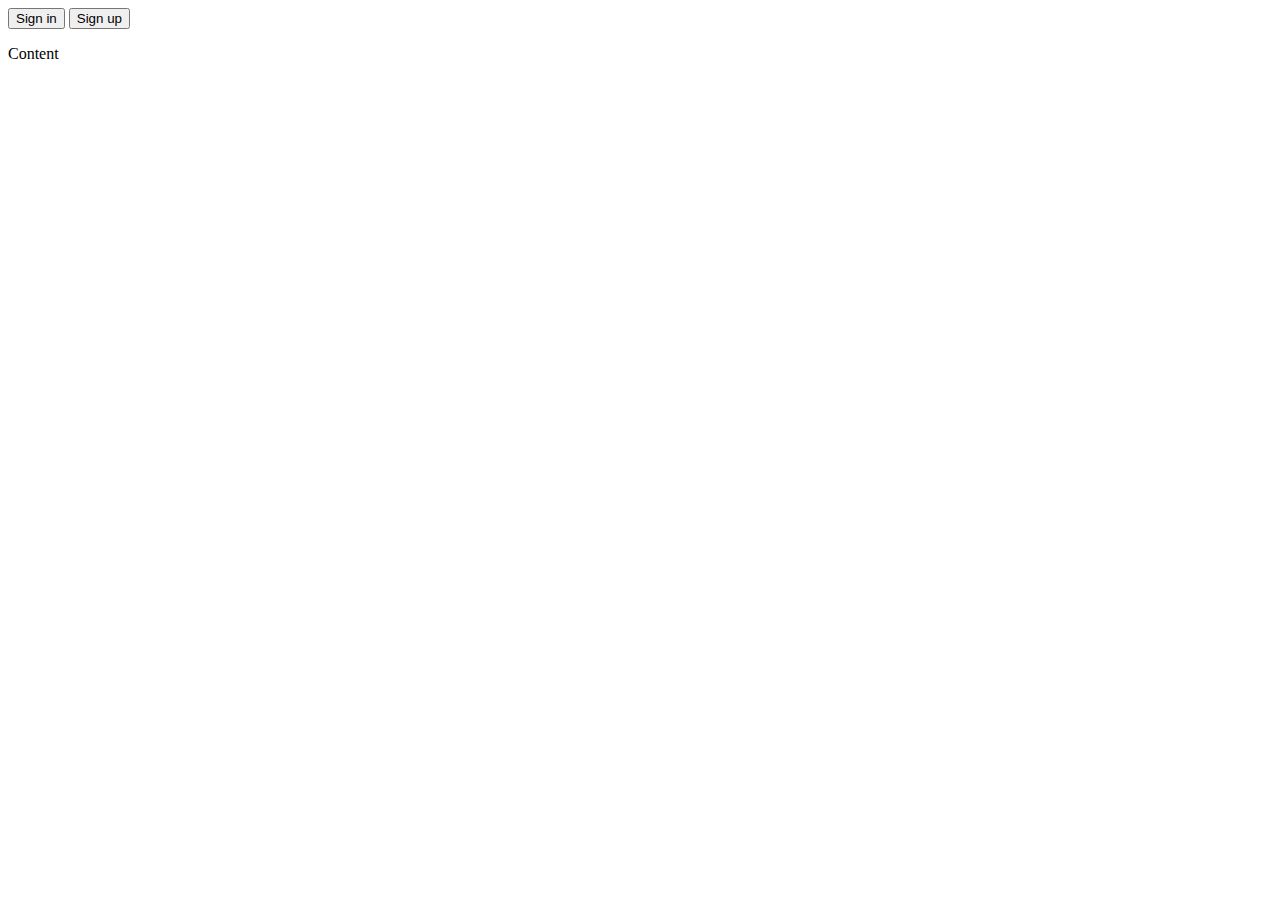
==== index2.html @ b6f5fdea "create header for website (navbar and background image)" ====
<!DOCTYPE html>
<html lang="en">
<head>
    <meta charset="UTF-8">
    <meta http-equiv="X-UA-Compatible" content="IE=edge">
    <meta name="viewport" content="width=device-width, initial-scale=1.0">
    <title>Document</title>

    <link rel="stylesheet" href="https://cdn.jsdelivr.net/npm/bootstrap@4.6.2/dist/css/bootstrap.min.css" integrity="sha384-xOolHFLEh07PJGoPkLv1IbcEPTNtaed2xpHsD9ESMhqIYd0nLMwNLD69Npy4HI+N" crossorigin="anonymous">
    <!-- <script src="https://ajax.googleapis.com/ajax/libs/jquery/3.6.0/jquery.min.js"></script>
    <script src="https://maxcdn.bootstrapcdn.com/bootstrap/3.4.1/js/bootstrap.min.js"></script> -->

    <script src="https://code.jquery.com/jquery-3.2.1.slim.min.js" integrity="sha384-KJ3o2DKtIkvYIK3UENzmM7KCkRr/rE9/Qpg6aAZGJwFDMVNA/GpGFF93hXpG5KkN" crossorigin="anonymous"></script>
    <script src="https://cdnjs.cloudflare.com/ajax/libs/popper.js/1.12.3/umd/popper.min.js" integrity="sha384-vFJXuSJphROIrBnz7yo7oB41mKfc8JzQZiCq4NCceLEaO4IHwicKwpJf9c9IpFgh" crossorigin="anonymous"></script>
    <script src="https://maxcdn.bootstrapcdn.com/bootstrap/4.0.0-beta.2/js/bootstrap.min.js" integrity="sha384-alpBpkh1PFOepccYVYDB4do5UnbKysX5WZXm3XxPqe5iKTfUKjNkCk9SaVuEZflJ" crossorigin="anonymous"></script>

</head>
<body>
    <button id="login-btn" class="btn btn-outline-success mr-sm-2"  type="button" data-toggle="modal" data-target="#exampleModal" data-whatever="@mdo">Sign in</button>
    <button id="signup-btn" class="btn btn-outline-primary" data-toggle="modal" data-target="#exampleModal" data-whatever="@fat" type="button">Sign up</button>
    <div id="exampleModal" class="modal fade" tabindex="-1" role="dialog" aria-hidden="true">
        <div class="modal-dialog" role="document">
            <div class="modal-content">
                <div class="modal-body">
                    <p>Content</p>
                </div>
            </div>
        </div>
    </div>

      
</body>
</html>
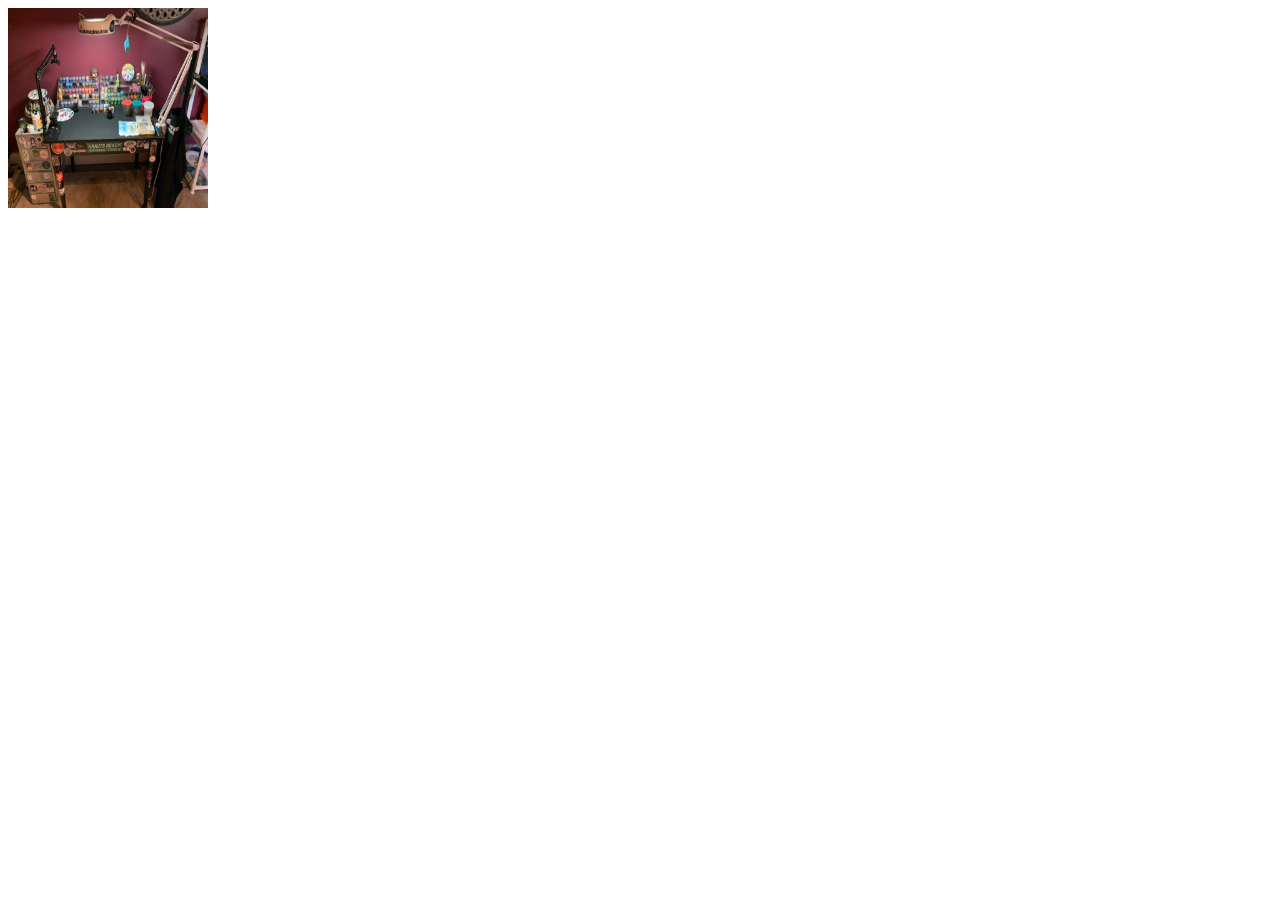
==== commit 6da8f742: "add Gallery section" ====
--- a/index2.html
+++ b/index2.html
@@ -6,27 +6,17 @@
     <meta name="viewport" content="width=device-width, initial-scale=1.0">
     <title>Document</title>
 
-    <link rel="stylesheet" href="https://cdn.jsdelivr.net/npm/bootstrap@4.6.2/dist/css/bootstrap.min.css" integrity="sha384-xOolHFLEh07PJGoPkLv1IbcEPTNtaed2xpHsD9ESMhqIYd0nLMwNLD69Npy4HI+N" crossorigin="anonymous">
+    <!-- <link rel="stylesheet" href="https://cdn.jsdelivr.net/npm/bootstrap@4.6.2/dist/css/bootstrap.min.css" integrity="sha384-xOolHFLEh07PJGoPkLv1IbcEPTNtaed2xpHsD9ESMhqIYd0nLMwNLD69Npy4HI+N" crossorigin="anonymous"> -->
     <!-- <script src="https://ajax.googleapis.com/ajax/libs/jquery/3.6.0/jquery.min.js"></script>
     <script src="https://maxcdn.bootstrapcdn.com/bootstrap/3.4.1/js/bootstrap.min.js"></script> -->
 
-    <script src="https://code.jquery.com/jquery-3.2.1.slim.min.js" integrity="sha384-KJ3o2DKtIkvYIK3UENzmM7KCkRr/rE9/Qpg6aAZGJwFDMVNA/GpGFF93hXpG5KkN" crossorigin="anonymous"></script>
+    <!-- <script src="https://code.jquery.com/jquery-3.2.1.slim.min.js" integrity="sha384-KJ3o2DKtIkvYIK3UENzmM7KCkRr/rE9/Qpg6aAZGJwFDMVNA/GpGFF93hXpG5KkN" crossorigin="anonymous"></script>
     <script src="https://cdnjs.cloudflare.com/ajax/libs/popper.js/1.12.3/umd/popper.min.js" integrity="sha384-vFJXuSJphROIrBnz7yo7oB41mKfc8JzQZiCq4NCceLEaO4IHwicKwpJf9c9IpFgh" crossorigin="anonymous"></script>
-    <script src="https://maxcdn.bootstrapcdn.com/bootstrap/4.0.0-beta.2/js/bootstrap.min.js" integrity="sha384-alpBpkh1PFOepccYVYDB4do5UnbKysX5WZXm3XxPqe5iKTfUKjNkCk9SaVuEZflJ" crossorigin="anonymous"></script>
-
+    <script src="https://maxcdn.bootstrapcdn.com/bootstrap/4.0.0-beta.2/js/bootstrap.min.js" integrity="sha384-alpBpkh1PFOepccYVYDB4do5UnbKysX5WZXm3XxPqe5iKTfUKjNkCk9SaVuEZflJ" crossorigin="anonymous"></script> -->
+        <script src="javascript2.js"></script>
 </head>
 <body>
-    <button id="login-btn" class="btn btn-outline-success mr-sm-2"  type="button" data-toggle="modal" data-target="#exampleModal" data-whatever="@mdo">Sign in</button>
-    <button id="signup-btn" class="btn btn-outline-primary" data-toggle="modal" data-target="#exampleModal" data-whatever="@fat" type="button">Sign up</button>
-    <div id="exampleModal" class="modal fade" tabindex="-1" role="dialog" aria-hidden="true">
-        <div class="modal-dialog" role="document">
-            <div class="modal-content">
-                <div class="modal-body">
-                    <p>Content</p>
-                </div>
-            </div>
-        </div>
-    </div>
+    <img src="assets/1.jpg" id="data-enlargable" style="height: 200px; width: 200px;"> <br>
 
       
 </body>
